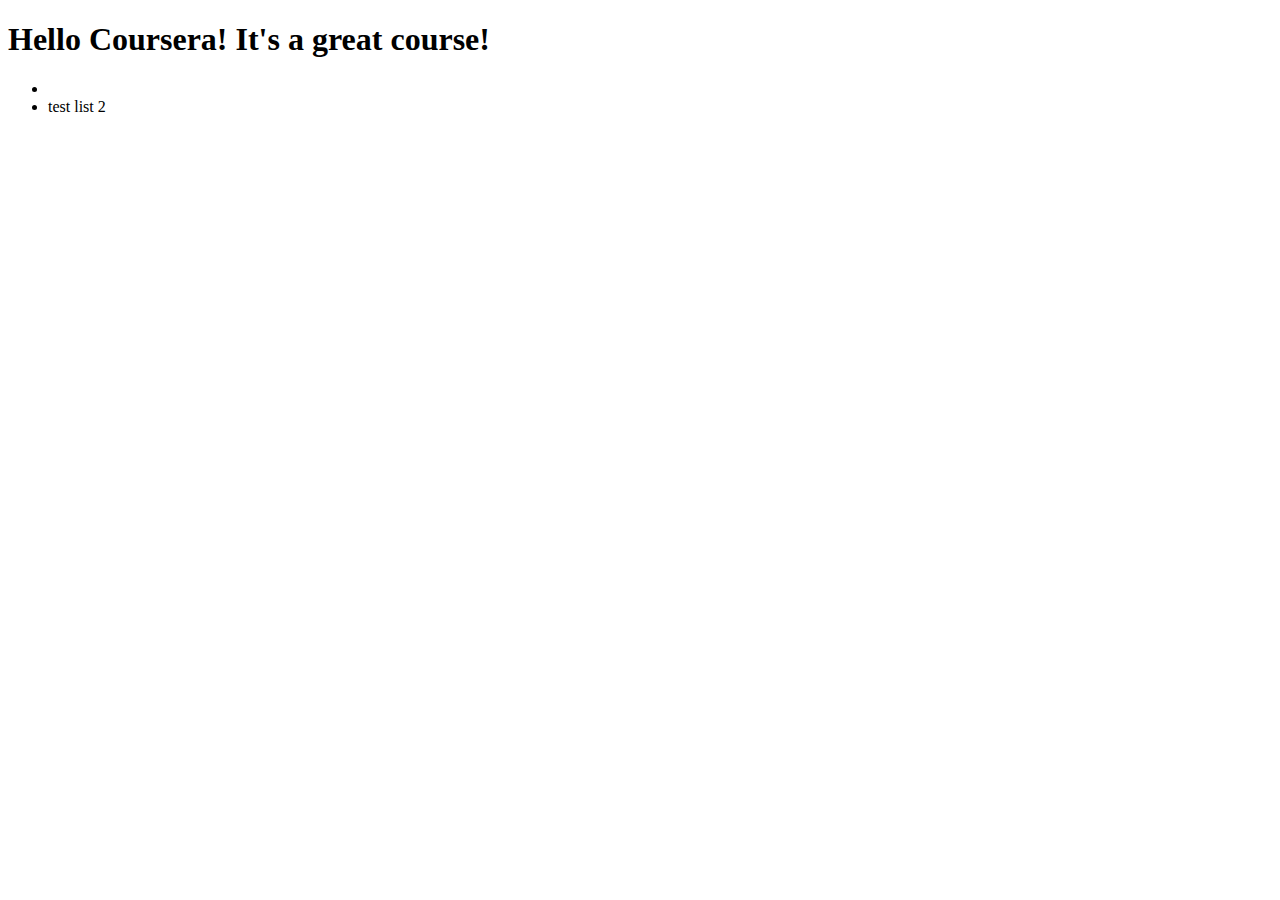
==== site/index.html @ 7304976d "add" ====
<!DOCTYPE html>
<html>
<head>
	<title>Hello Coursera!</title>
</head>
<body>
<h1>Hello Coursera! It's a great course!</h1>
<ul>
	<li><a href="twobox.html"></a></li>
	<li>test list 2</li>
</ul>

</body>
</html>
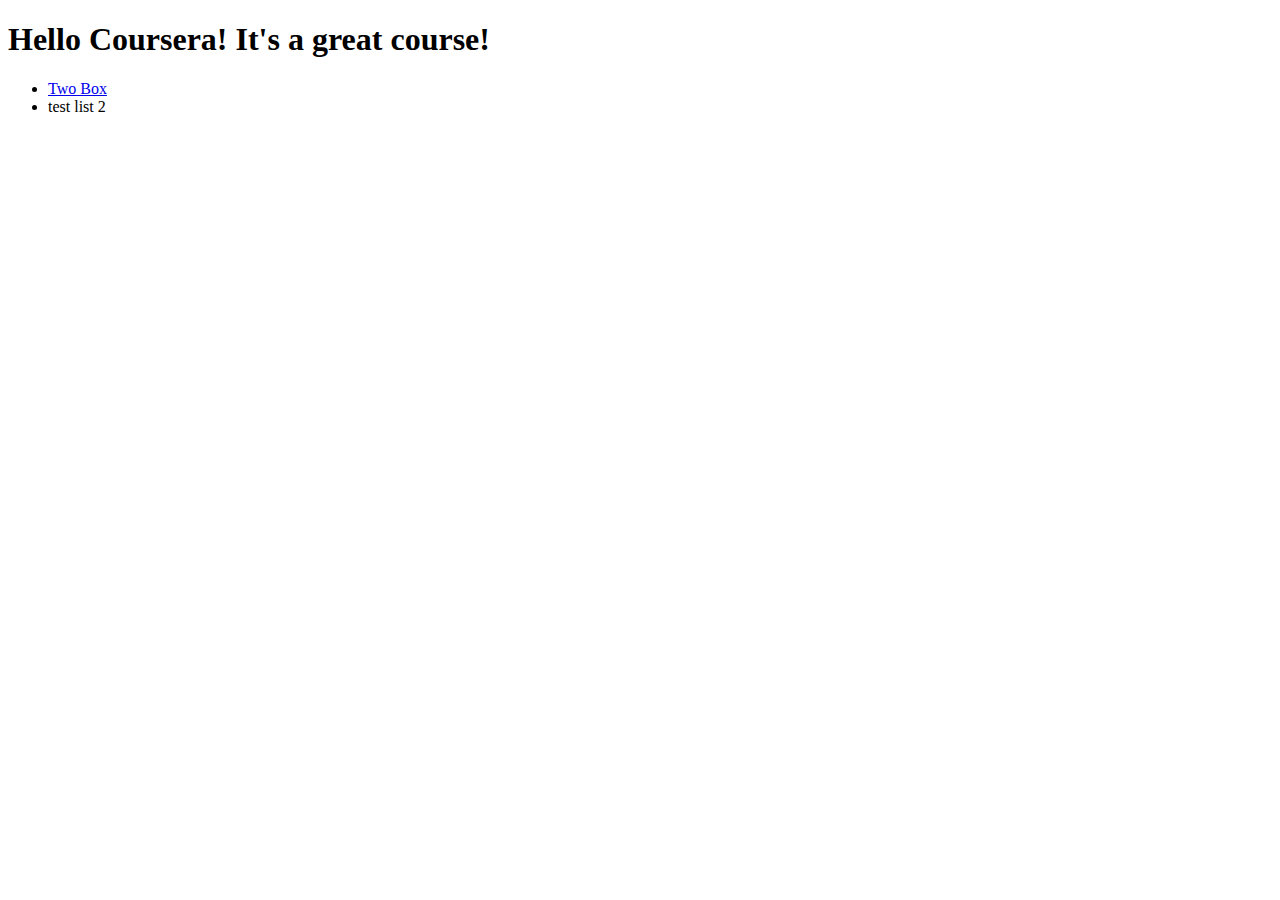
==== commit c69aa323: "Positioning problem about the Index list at twobox.html" ====
--- a/site/index.html
+++ b/site/index.html
@@ -2,11 +2,13 @@
 <html>
 <head>
 	<title>Hello Coursera!</title>
+	<meta charset="utf-8">
+	<link rel="stylesheet" href="css_twobox.css">
 </head>
 <body>
 <h1>Hello Coursera! It's a great course!</h1>
 <ul>
-	<li><a href="twobox.html"></a></li>
+	<li><a href="twobox.html">Two Box</a></li>
 	<li>test list 2</li>
 </ul>
 
--- a/site/css_twobox.css
+++ b/site/css_twobox.css
@@ -0,0 +1,35 @@
+h1#title_twobox {
+	color: blue;
+	text-align: center;
+	font-style: italic;
+	font-family: "Times New Roman";
+}
+
+#container {
+	/*background-color: #0000FF;*/
+	position: relative;
+	top: 100px;
+}
+
+* {
+	box-sizing: border-box;
+}
+
+#box1 {
+	/*background-color: #00FFFF;*/
+	border: 5px solid black;
+	padding: 10px;
+	width: 49%;
+	float: left;
+	/*margin-left: 30px;*/
+}
+
+#box2 {
+	/*background-color: #FF00FF;*/
+	border: 5px solid black;
+	padding: 10px;
+	width: 49%;
+	float: right;
+	/*margin-right: 30px;*/
+	
+}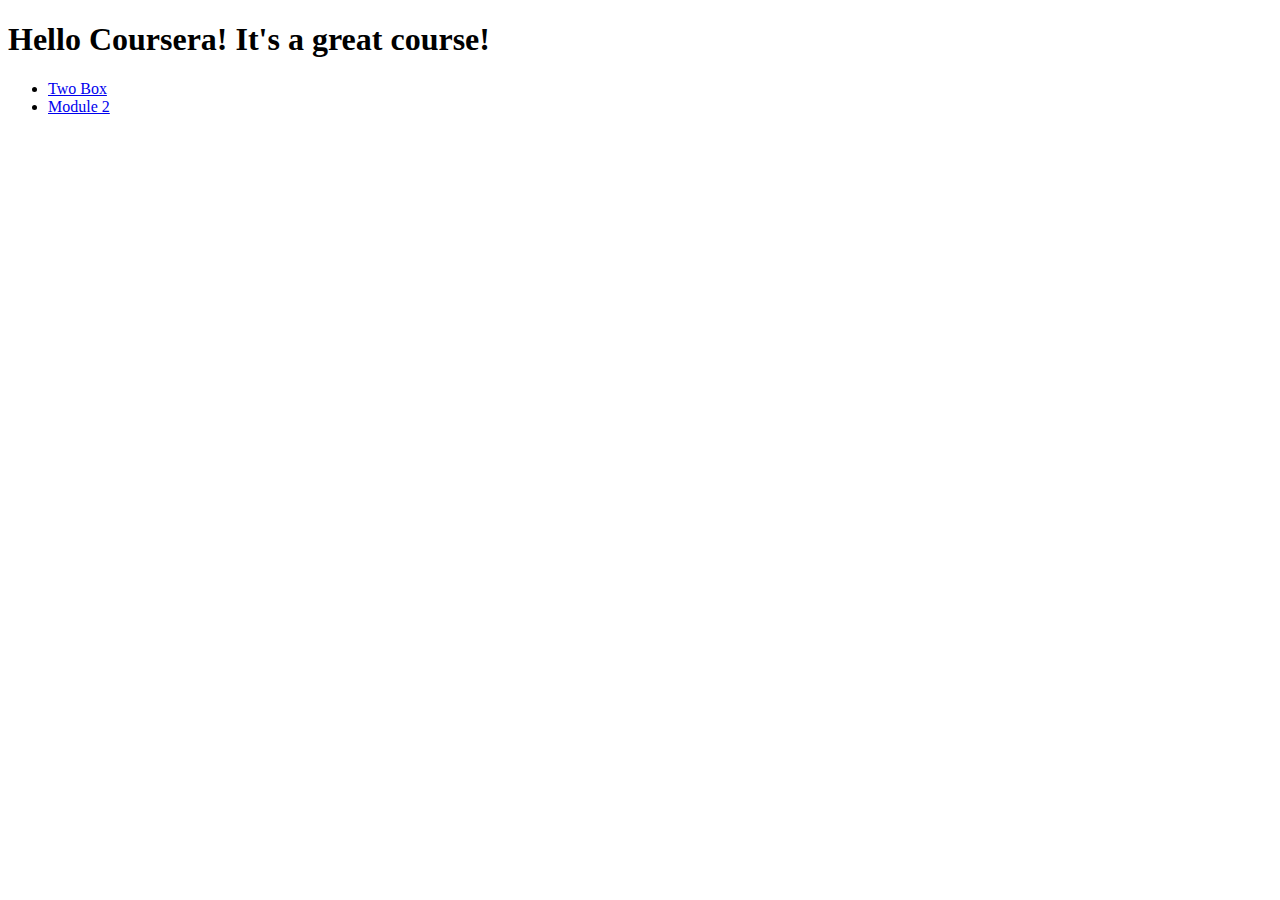
==== commit 53b36c75: "Module 2" ====
--- a/site/index.html
+++ b/site/index.html
@@ -9,7 +9,7 @@
 <h1>Hello Coursera! It's a great course!</h1>
 <ul>
 	<li><a href="twobox.html">Two Box</a></li>
-	<li>test list 2</li>
+	<li><a href="module2.html">Module 2</a></li>
 </ul>
 
 </body>
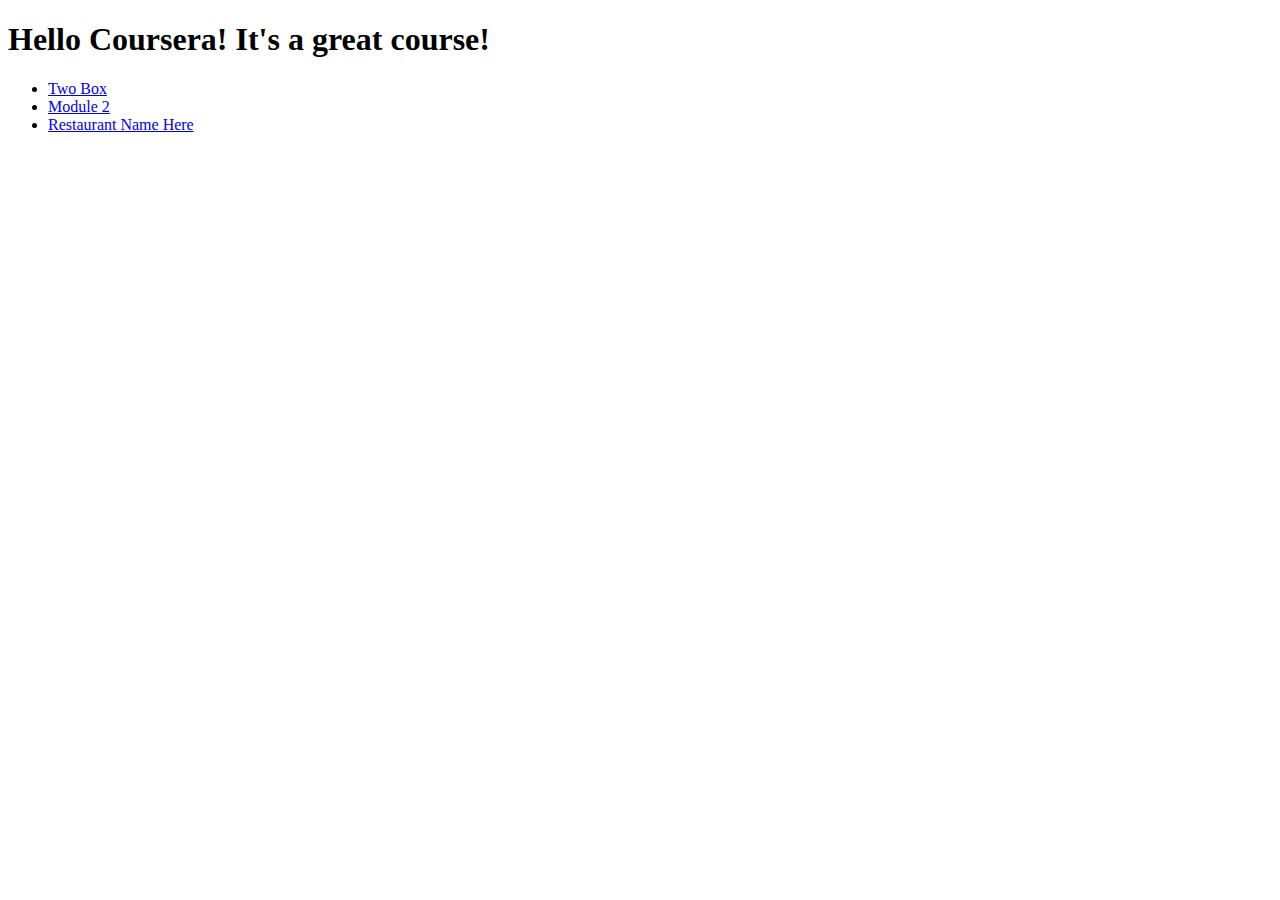
==== commit b01f4e96: "index" ====
--- a/site/index.html
+++ b/site/index.html
@@ -10,6 +10,7 @@
 <ul>
 	<li><a href="twobox.html">Two Box</a></li>
 	<li><a href="module2.html">Module 2</a></li>
+	<li><a href="restaurant/index.html">Restaurant Name Here</a></li>
 </ul>
 
 </body>
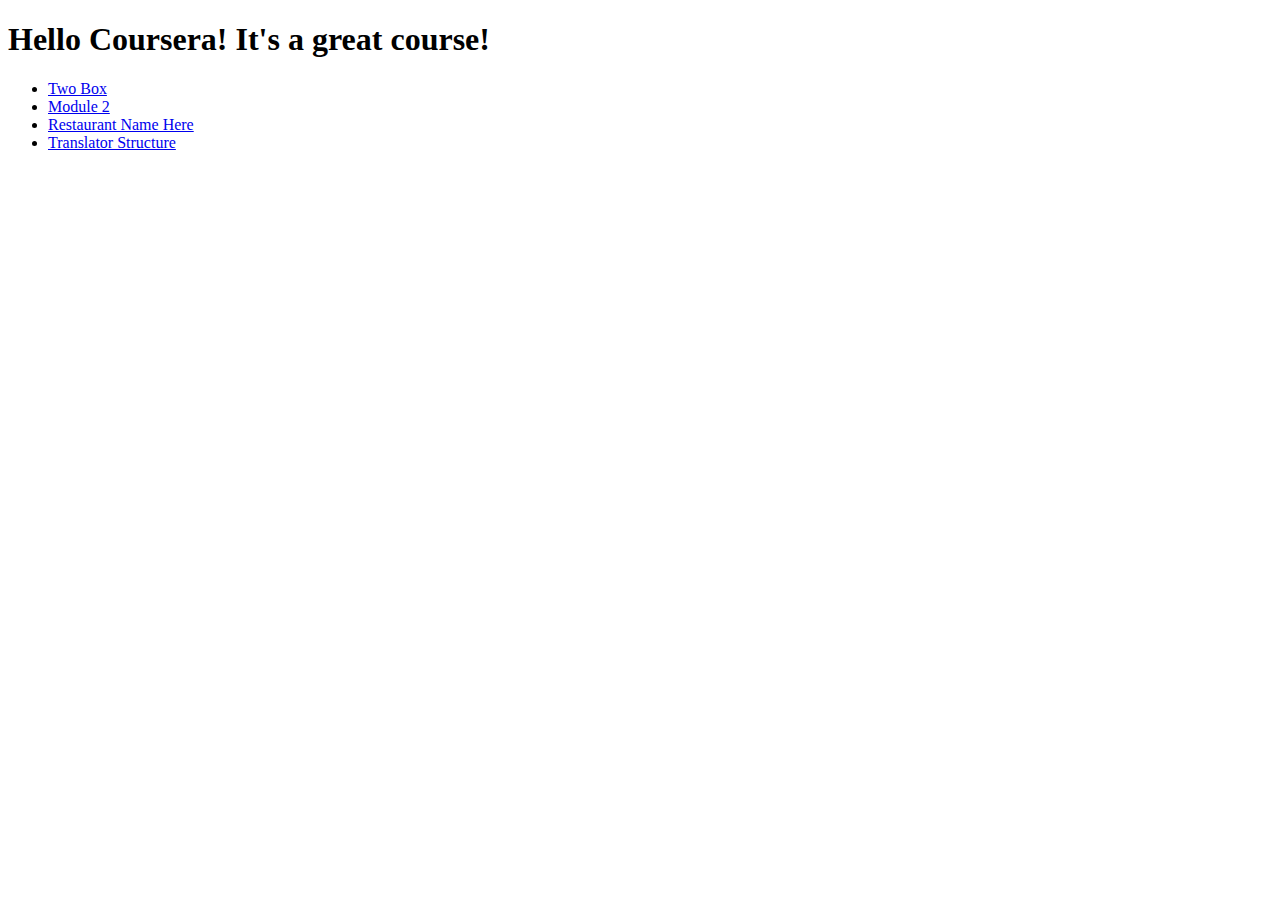
==== commit f336b746: "translator structure" ====
--- a/site/index.html
+++ b/site/index.html
@@ -10,7 +10,8 @@
 <ul>
 	<li><a href="twobox.html">Two Box</a></li>
 	<li><a href="module2.html">Module 2</a></li>
-	<li><a href="restaurant/index.html">Restaurant Name Here</a></li>
+	<li><a href="restaurant\index.html">Restaurant Name Here</a></li>
+	<li><a href="translator\index.html">Translator Structure</a></li>
 </ul>
 
 </body>
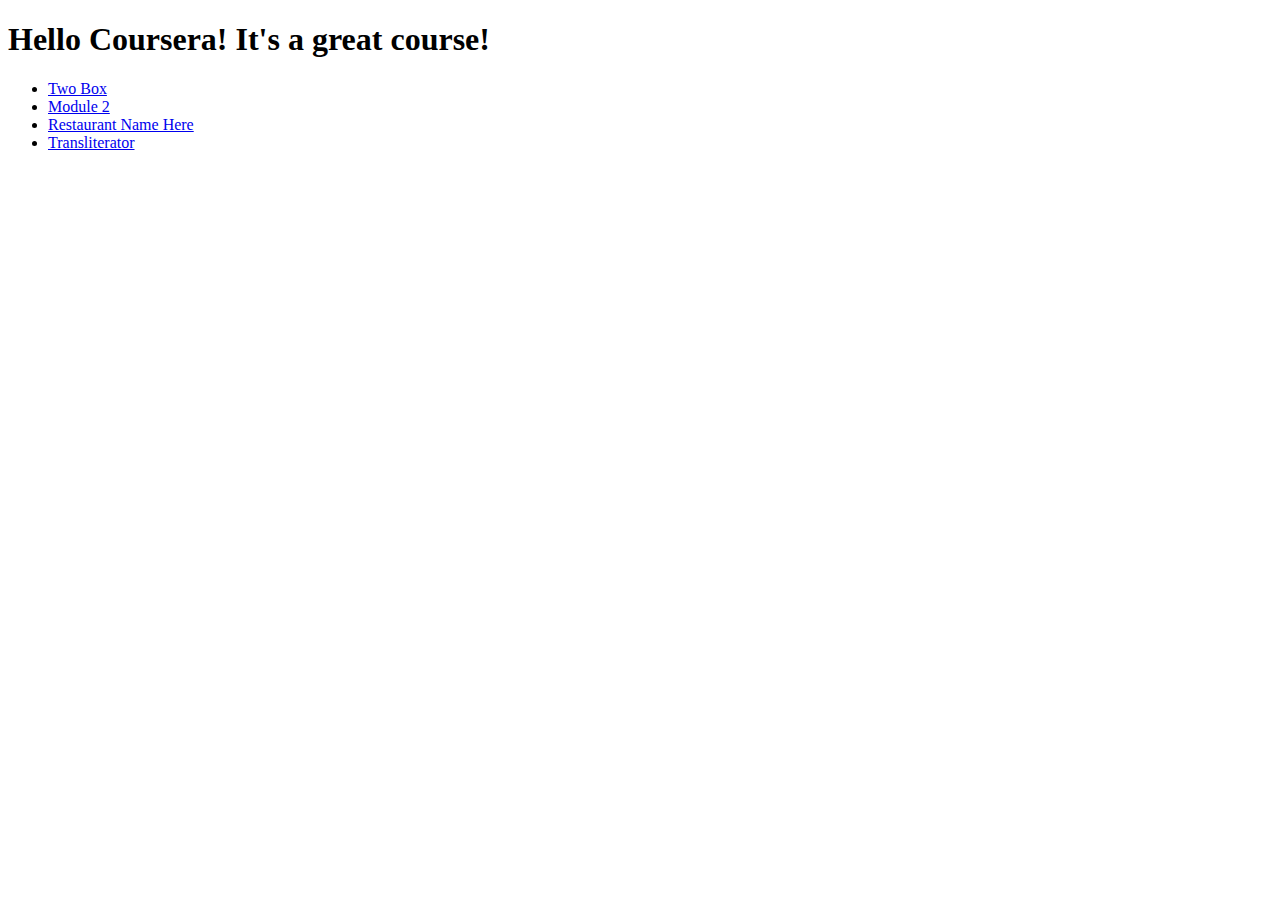
==== commit 22dd2421: "a" ====
--- a/site/index.html
+++ b/site/index.html
@@ -11,7 +11,7 @@
 	<li><a href="twobox.html">Two Box</a></li>
 	<li><a href="module2.html">Module 2</a></li>
 	<li><a href="restaurant\index.html">Restaurant Name Here</a></li>
-	<li><a href="translator\index.html">Translator Structure</a></li>
+	<li><a href="transliterator\index.html">Transliterator</a></li>
 </ul>
 
 </body>
